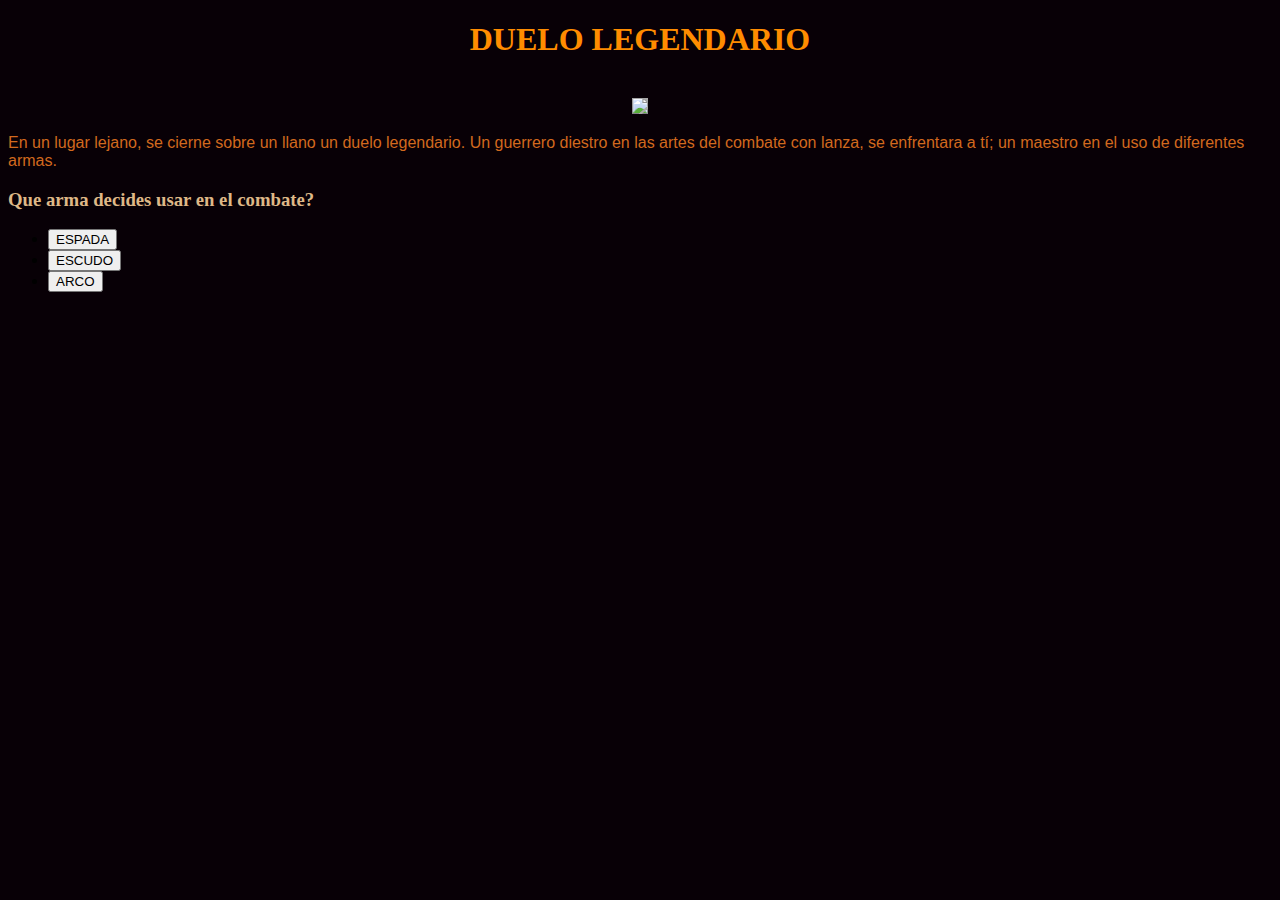
==== index.html @ 2d75418d "rename inicioAventura to index" ====
<!DOCTYPE html>
<html lang="en">
<head>
    <meta charset="UTF-8">
    <meta http-equiv="X-UA-Compatible" content="IE=edge">
    <meta name="viewport" content="width=device-width, initial-scale=1.0">
    <title>Choose your own adventure</title>
    <link href="adventureStyle.css" rel="stylesheet" type="text/css">
</head>
<body>
    <h1 class="centrado"><strong> DUELO LEGENDARIO </strong></h1>
    <br>
    <div style="text-align:center"> 
        <img src="https://www.artehistoria.com/sites/default/files/styles/full_horizontal/public/imagenobra/ALG09907.jpg?itok=60XUUrEG" width="640" height="480" alt=" ">
    </div>
    <p>
        En un lugar lejano, se cierne sobre un llano un duelo legendario. 
        Un guerrero diestro en las artes del combate con lanza, se enfrentara a tí;
        un maestro en el uso de diferentes armas.
    </p> 
    <h3>
        <strong>
            Que arma decides usar en el combate?
        </strong>
    </h3>
    <ul>
        <li><a href="desenlaceEspada.html"><em><button type="button">ESPADA</button></em></a></li>
        <li><a href="desenlaceEscudo.html"><em><button type="button">ESCUDO</button></em></a></li>
        <li><a href="desenlaceArco.html"><em><button type="button">ARCO</button></em></a></li>
    </ul>
</body>
</html>
---- adventureStyle.css ----
.centrado{
    text-align: center;
}

body{
    background-color:#080006;
}

p{
    color: chocolate;
    text-align: left;
    font-family: 'Franklin Gothic Medium', 'Arial Narrow', Arial, sans-serif;
}
h1{
    color: darkorange;
}
h2{
    color: darkgoldenrod;
}
h3{
    color:burlywood
}

img{
    background-color: darkgrey;
}
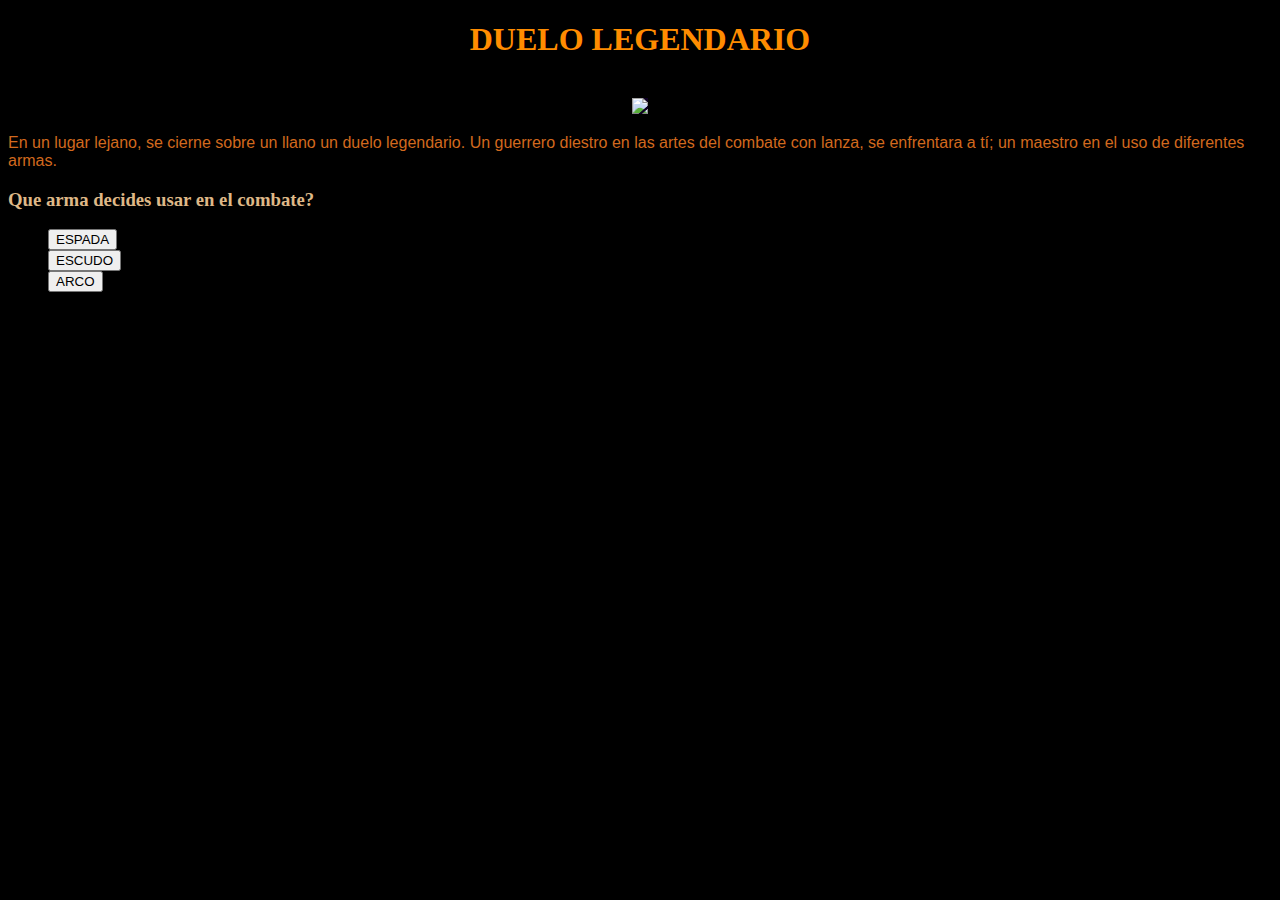
==== commit 7189d879: "more bootstrap" ====
--- a/index.html
+++ b/index.html
@@ -6,8 +6,10 @@
     <meta name="viewport" content="width=device-width, initial-scale=1.0">
     <title>Choose your own adventure</title>
     <link href="adventureStyle.css" rel="stylesheet" type="text/css">
+    <link href="https://cdn.jsdelivr.net/npm/bootstrap@5.1.3/dist/css/bootstrap.min.css" rel="stylesheet" integrity="sha384-1BmE4kWBq78iYhFldvKuhfTAU6auU8tT94WrHftjDbrCEXSU1oBoqyl2QvZ6jIW3" crossorigin="anonymous">
+    <script src="https://cdn.jsdelivr.net/npm/bootstrap@5.1.3/dist/js/bootstrap.bundle.min.js" integrity="sha384-ka7Sk0Gln4gmtz2MlQnikT1wXgYsOg+OMhuP+IlRH9sENBO0LRn5q+8nbTov4+1p" crossorigin="anonymous"></script>
 </head>
-<body>
+<body style="background-color: black;">
     <h1 class="centrado"><strong> DUELO LEGENDARIO </strong></h1>
     <br>
     <div style="text-align:center"> 
@@ -24,9 +26,11 @@
         </strong>
     </h3>
     <ul>
-        <li><a href="desenlaceEspada.html"><em><button type="button">ESPADA</button></em></a></li>
-        <li><a href="desenlaceEscudo.html"><em><button type="button">ESCUDO</button></em></a></li>
-        <li><a href="desenlaceArco.html"><em><button type="button">ARCO</button></em></a></li>
+        <div class="d-grid gap-2"> 
+            <li><a href="desenlaceEspada.html"><em><button type="button" class="btn-outline-warning btn-lg">ESPADA</button></em></a></li>
+            <li><a href="desenlaceEscudo.html"><em><button type="button" class="btn-outline-warning btn-lg">ESCUDO</button></em></a></li>
+            <li><a href="desenlaceArco.html"><em><button type="button" class="btn-outline-warning btn-lg">ARCO</button></em></a></li>
+        </div> 
     </ul>
 </body>
 </html>--- a/adventureStyle.css
+++ b/adventureStyle.css
@@ -1,9 +1,5 @@
 .centrado{
     text-align: center;
-}
-
-body{
-    background-color:#080006;
 }
 
 p{
@@ -22,5 +18,9 @@
 }
 
 img{
-    background-color: darkgrey;
+    background-color: rgb(14, 0, 36);
+}
+
+a{
+    text-align: center;
 }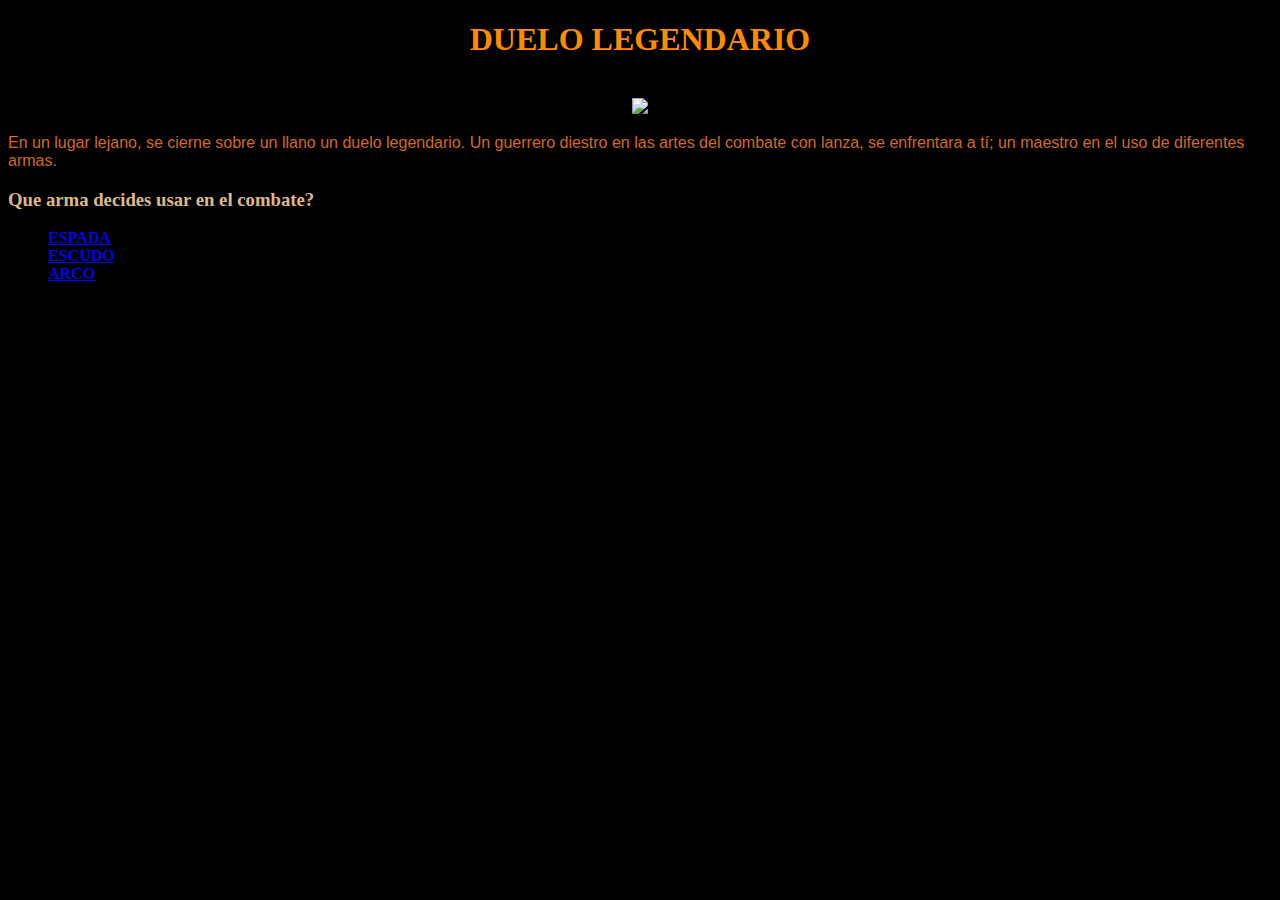
==== commit 3c797bcc: "change in index button." ====
--- a/index.html
+++ b/index.html
@@ -26,11 +26,9 @@
         </strong>
     </h3>
     <ul>
-        <div class="d-grid gap-2"> 
-            <li><a href="desenlaceEspada.html"><em><button type="button" class="btn-outline-warning btn-lg">ESPADA</button></em></a></li>
-            <li><a href="desenlaceEscudo.html"><em><button type="button" class="btn-outline-warning btn-lg">ESCUDO</button></em></a></li>
-            <li><a href="desenlaceArco.html"><em><button type="button" class="btn-outline-warning btn-lg">ARCO</button></em></a></li>
-        </div> 
+        <li class="d-grid gap-2 btn btn-outline-warning btn-lg"><a href="desenlaceEspada.html" class="link-warning"><strong>ESPADA</strong></a></li>
+        <li class="d-grid gap-2 btn btn-outline-warning btn-lg"><a href="desenlaceEscudo.html" class="link-warning"><strong>ESCUDO</strong></a></li>
+        <li class="d-grid gap-2 btn btn-outline-warning btn-lg"><a href="desenlaceArco.html" class="link-warning"><strong>ARCO</strong></a></li>
     </ul>
 </body>
 </html>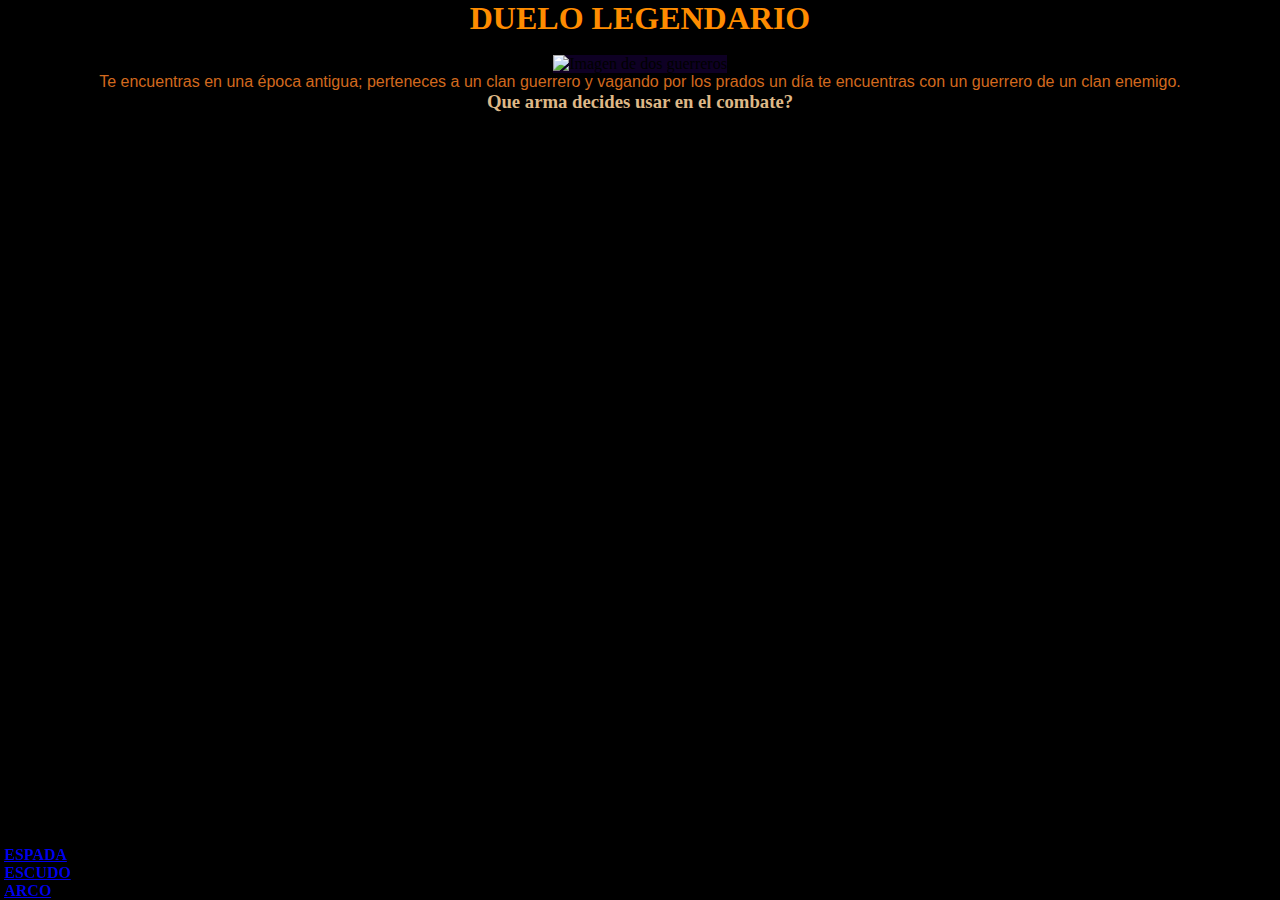
==== commit 2d1b385d: "actualizado 2023" ====
--- a/index.html
+++ b/index.html
@@ -9,23 +9,21 @@
     <link href="https://cdn.jsdelivr.net/npm/bootstrap@5.1.3/dist/css/bootstrap.min.css" rel="stylesheet" integrity="sha384-1BmE4kWBq78iYhFldvKuhfTAU6auU8tT94WrHftjDbrCEXSU1oBoqyl2QvZ6jIW3" crossorigin="anonymous">
     <script src="https://cdn.jsdelivr.net/npm/bootstrap@5.1.3/dist/js/bootstrap.bundle.min.js" integrity="sha384-ka7Sk0Gln4gmtz2MlQnikT1wXgYsOg+OMhuP+IlRH9sENBO0LRn5q+8nbTov4+1p" crossorigin="anonymous"></script>
 </head>
-<body style="background-color: black;">
+<body class="cuerpo">
     <h1 class="centrado"><strong> DUELO LEGENDARIO </strong></h1>
     <br>
     <div style="text-align:center"> 
-        <img src="https://www.artehistoria.com/sites/default/files/styles/full_horizontal/public/imagenobra/ALG09907.jpg?itok=60XUUrEG" width="640" height="480" alt=" ">
+        <img src="https://www.artehistoria.com/sites/default/files/styles/full_horizontal/public/imagenobra/ALG09907.jpg?itok=60XUUrEG" width="640" height="480" alt="Imagen de dos guerreros">
     </div>
-    <p>
-        En un lugar lejano, se cierne sobre un llano un duelo legendario. 
-        Un guerrero diestro en las artes del combate con lanza, se enfrentara a tí;
-        un maestro en el uso de diferentes armas.
+    <p class="centrado">
+        Te encuentras en una época antigua; perteneces a un clan guerrero y vagando por los prados un día te encuentras con un guerrero de un clan enemigo. 
     </p> 
-    <h3>
+    <h3 class="centrado">
         <strong>
             Que arma decides usar en el combate?
         </strong>
     </h3>
-    <ul>
+    <ul class="ul_estilizado">
         <li class="d-grid gap-2 btn btn-outline-warning btn-lg"><a href="desenlaceEspada.html" class="link-warning"><strong>ESPADA</strong></a></li>
         <li class="d-grid gap-2 btn btn-outline-warning btn-lg"><a href="desenlaceEscudo.html" class="link-warning"><strong>ESCUDO</strong></a></li>
         <li class="d-grid gap-2 btn btn-outline-warning btn-lg"><a href="desenlaceArco.html" class="link-warning"><strong>ARCO</strong></a></li>
--- a/adventureStyle.css
+++ b/adventureStyle.css
@@ -1,3 +1,13 @@
+*{
+    margin: 0%;
+    padding: 0;
+    border: 0;
+}
+
+.cuerpo{
+    background-color: black;
+}
+
 .centrado{
     text-align: center;
 }
@@ -23,4 +33,12 @@
 
 a{
     text-align: center;
+}
+
+.ul_estilizado{
+    padding-left: 4px;
+    padding-right: 4px;
+    position: fixed;
+    bottom: 0;
+    width: 100vw;
 }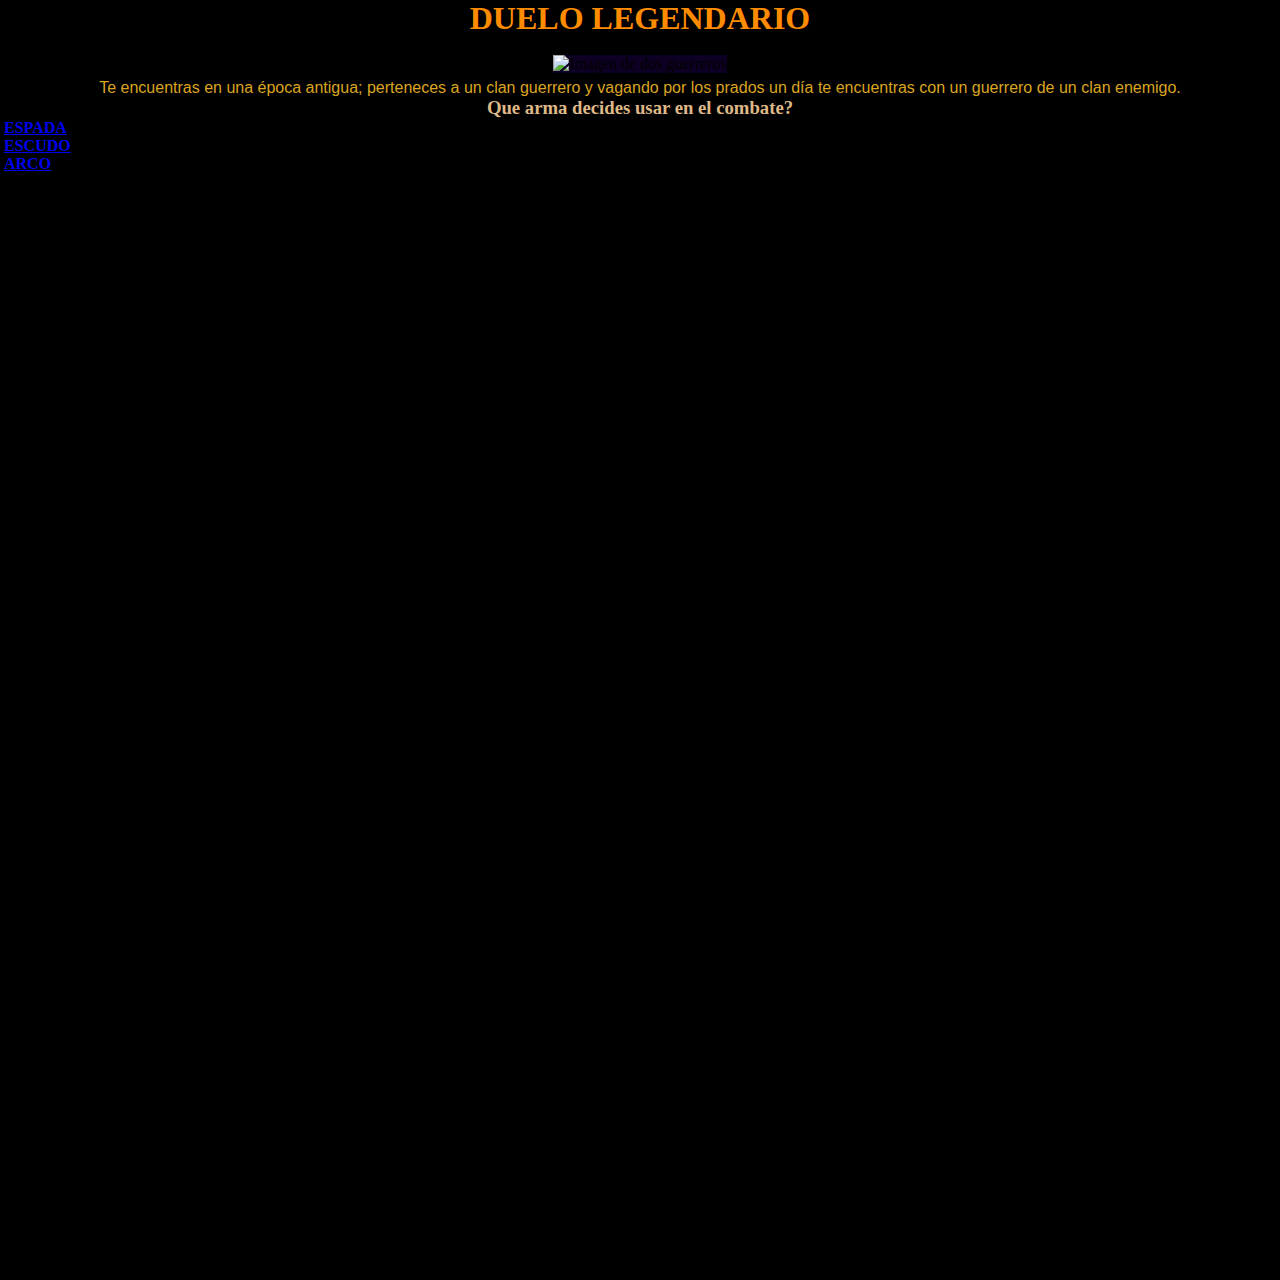
==== commit d250bcb9: "agregado bootstrap" ====
--- a/index.html
+++ b/index.html
@@ -10,23 +10,25 @@
     <script src="https://cdn.jsdelivr.net/npm/bootstrap@5.1.3/dist/js/bootstrap.bundle.min.js" integrity="sha384-ka7Sk0Gln4gmtz2MlQnikT1wXgYsOg+OMhuP+IlRH9sENBO0LRn5q+8nbTov4+1p" crossorigin="anonymous"></script>
 </head>
 <body class="cuerpo">
-    <h1 class="centrado"><strong> DUELO LEGENDARIO </strong></h1>
-    <br>
-    <div style="text-align:center"> 
-        <img src="https://www.artehistoria.com/sites/default/files/styles/full_horizontal/public/imagenobra/ALG09907.jpg?itok=60XUUrEG" width="640" height="480" alt="Imagen de dos guerreros">
+    <div class="container">
+        <h1 class="centrado"><strong> DUELO LEGENDARIO </strong></h1>
+        <br>
+        <div style="text-align:center"> 
+            <img class="img-thumbnail" src="https://www.artehistoria.com/sites/default/files/styles/full_horizontal/public/imagenobra/ALG09907.jpg?itok=60XUUrEG" width="640" height="480" alt="Imagen de dos guerreros">
+        </div>
+        <p class="centrado text-advertencia">
+            Te encuentras en una época antigua; perteneces a un clan guerrero y vagando por los prados un día te encuentras con un guerrero de un clan enemigo. 
+        </p> 
+        <h3 class="centrado">
+            <strong>
+                Que arma decides usar en el combate?
+            </strong>
+        </h3>
+        <ul class="ul_estilizado">
+            <li class="d-grid gap-2 btn btn-outline-warning btn-lg"><a href="desenlaceEspada.html" class="link-warning"><strong>ESPADA</strong></a></li>
+            <li class="d-grid gap-2 btn btn-outline-warning btn-lg"><a href="desenlaceEscudo.html" class="link-warning"><strong>ESCUDO</strong></a></li>
+            <li class="d-grid gap-2 btn btn-outline-warning btn-lg"><a href="desenlaceArco.html" class="link-warning"><strong>ARCO</strong></a></li>
+        </ul>
     </div>
-    <p class="centrado">
-        Te encuentras en una época antigua; perteneces a un clan guerrero y vagando por los prados un día te encuentras con un guerrero de un clan enemigo. 
-    </p> 
-    <h3 class="centrado">
-        <strong>
-            Que arma decides usar en el combate?
-        </strong>
-    </h3>
-    <ul class="ul_estilizado">
-        <li class="d-grid gap-2 btn btn-outline-warning btn-lg"><a href="desenlaceEspada.html" class="link-warning"><strong>ESPADA</strong></a></li>
-        <li class="d-grid gap-2 btn btn-outline-warning btn-lg"><a href="desenlaceEscudo.html" class="link-warning"><strong>ESCUDO</strong></a></li>
-        <li class="d-grid gap-2 btn btn-outline-warning btn-lg"><a href="desenlaceArco.html" class="link-warning"><strong>ARCO</strong></a></li>
-    </ul>
 </body>
 </html>--- a/adventureStyle.css
+++ b/adventureStyle.css
@@ -13,16 +13,16 @@
 }
 
 p{
-    color: chocolate;
+    color: goldenrod;
+    padding-top: 6px;
     text-align: left;
     font-family: 'Franklin Gothic Medium', 'Arial Narrow', Arial, sans-serif;
 }
+
 h1{
     color: darkorange;
 }
-h2{
-    color: darkgoldenrod;
-}
+
 h3{
     color:burlywood
 }
@@ -38,7 +38,11 @@
 .ul_estilizado{
     padding-left: 4px;
     padding-right: 4px;
-    position: fixed;
+    position: relative;
     bottom: 0;
+}
+
+.container{
     width: 100vw;
+    height: 100vw;
 }